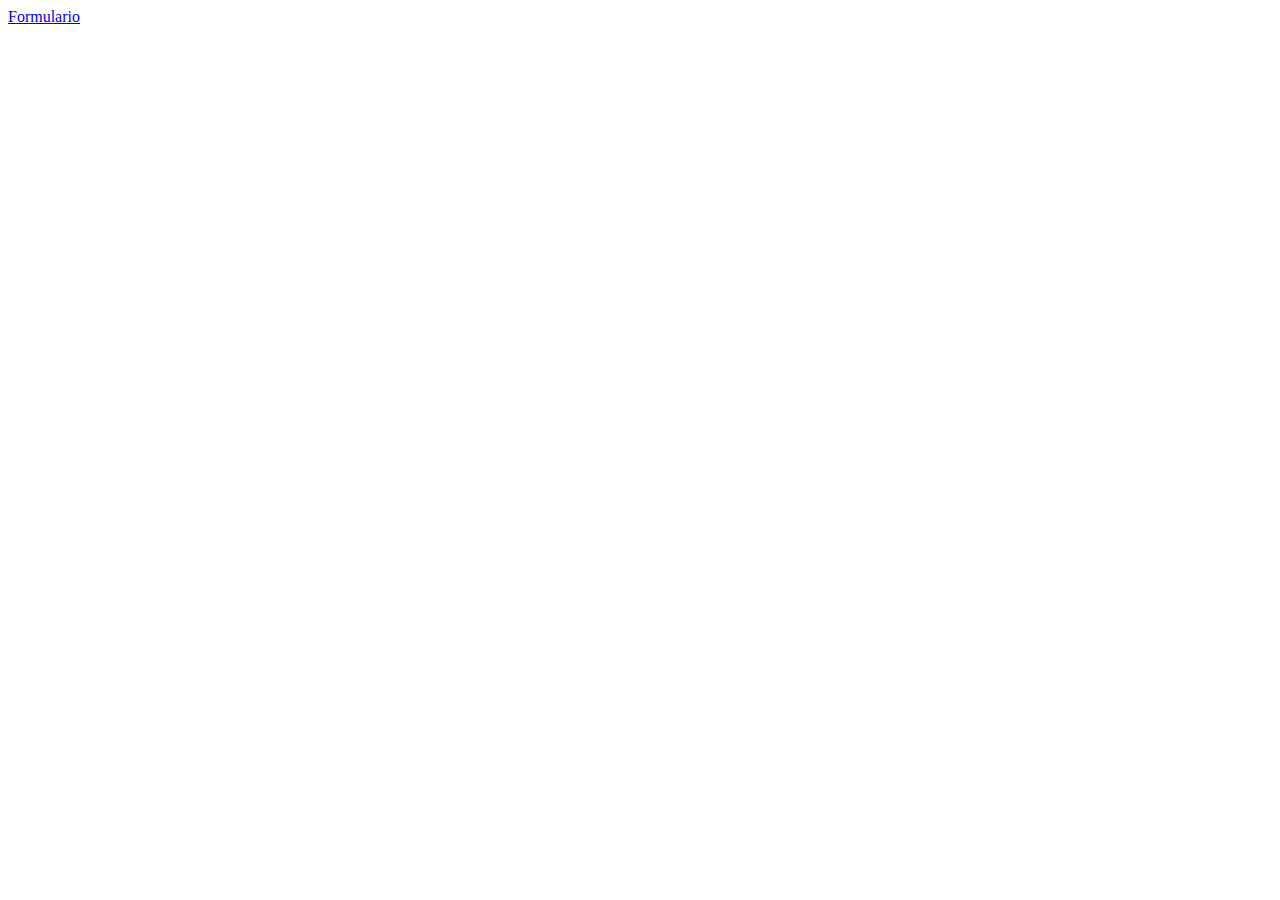
==== index.html @ 25f5abb5 "first commit" ====
<!DOCTYPE html>
<html lang="en">
  <head>
    <meta charset="UTF-8" />
    <meta http-equiv="X-UA-Compatible" content="IE=edge" />
    <meta name="viewport" content="width=device-width, initial-scale=1.0" />
    <title>Document</title>
  </head>
  <body>
    <a href="formulario.html">Formulario</a>
  </body>
</html>
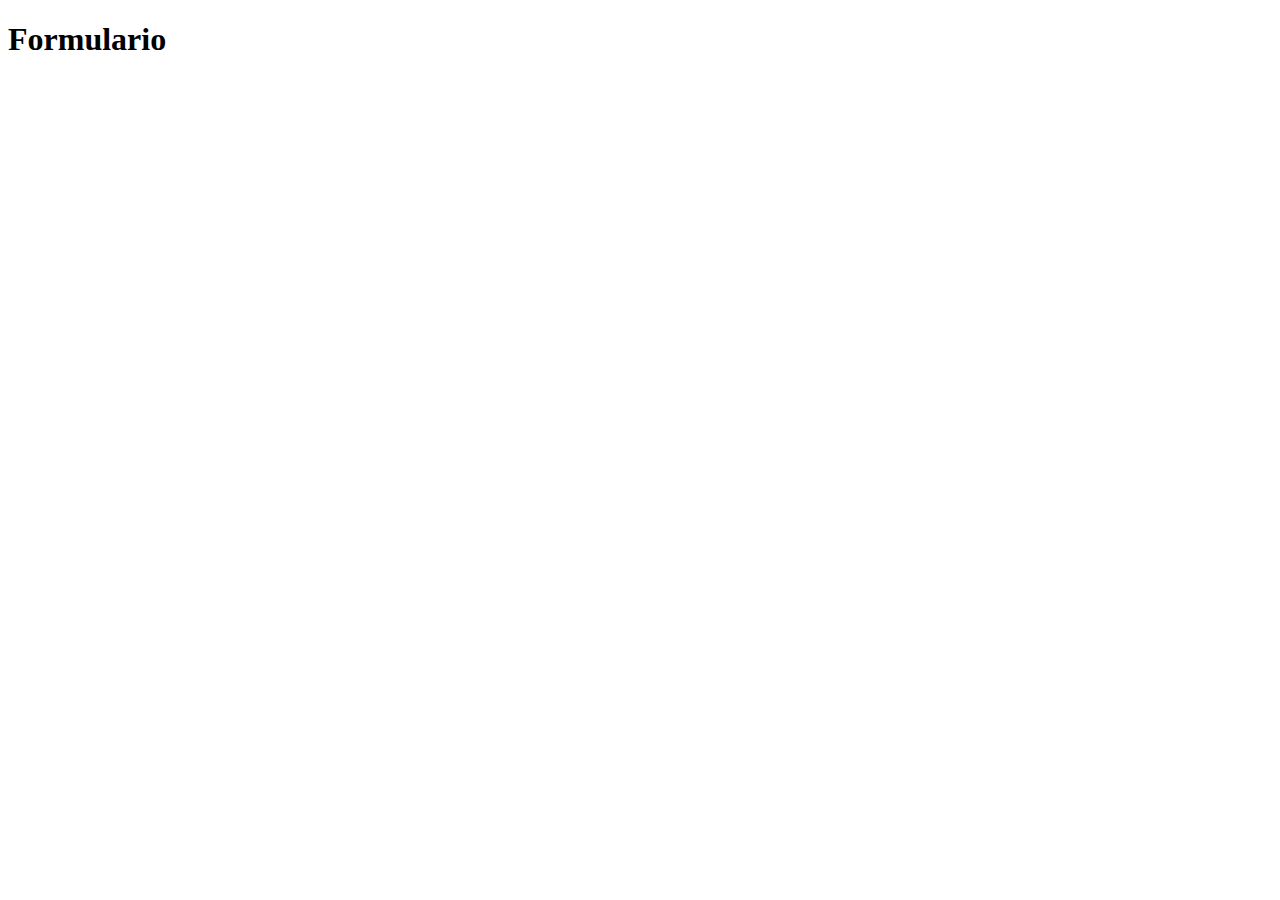
==== commit 5bdc1cb1: "atividade 1 completa" ====
--- a/index.html
+++ b/index.html
@@ -4,9 +4,9 @@
     <meta charset="UTF-8" />
     <meta http-equiv="X-UA-Compatible" content="IE=edge" />
     <meta name="viewport" content="width=device-width, initial-scale=1.0" />
-    <title>Document</title>
+    <title>index</title>
   </head>
   <body>
-    <a href="formulario.html">Formulario</a>
+    <h1 href="formulario.html">Formulario</h1>
   </body>
 </html>
